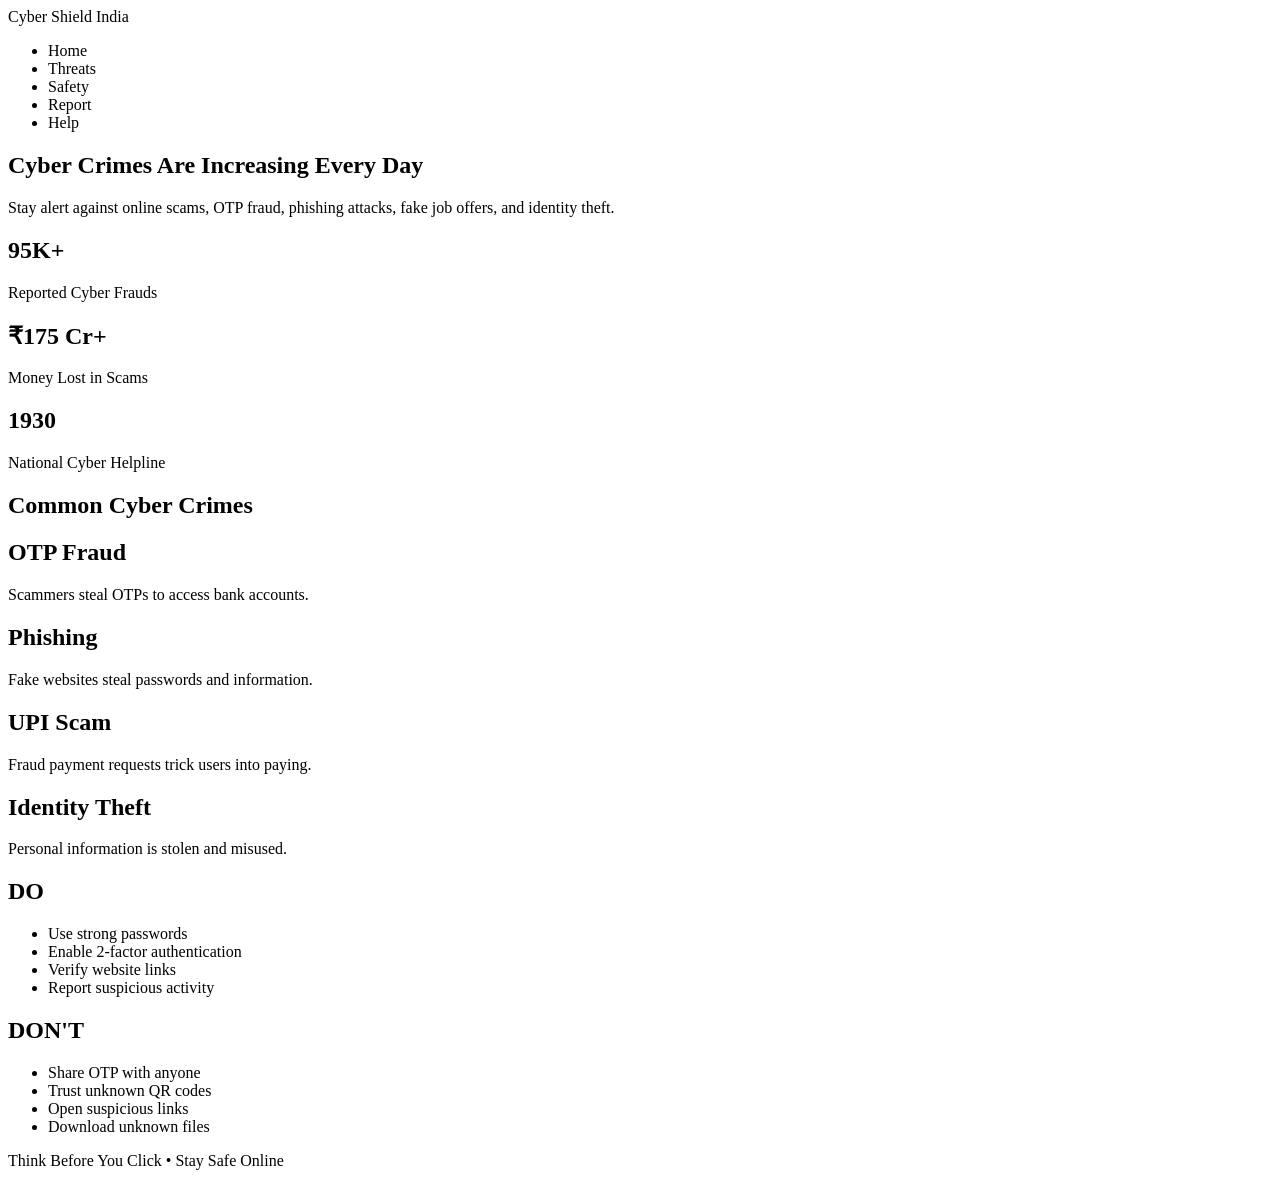
==== templates/info.html @ 9501ff32 "project8.0" ====
<!DOCTYPE html>
<html lang="en">

<head>
    <meta charset="UTF-8">
    <meta name="viewport" content="width=device-width, initial-scale=1.0">
    <title>Cyber Shield India</title>

    <link rel="stylesheet" href="{{ url_for('static', filename='style.css') }}">
</head>

<body>

    <!-- NAVBAR -->

    <nav>

        <div class="logo">
            Cyber Shield India
        </div>

        <ul>
            <li>Home</li>
            <li>Threats</li>
            <li>Safety</li>
            <li>Report</li>
            <li>Help</li>
        </ul>

    </nav>

    <!-- HERO SECTION -->

    <section class="info-hero">

        <h1>Cyber Crimes Are Increasing Every Day</h1>

        <p>
            Stay alert against online scams, OTP fraud, phishing attacks,
            fake job offers, and identity theft.
        </p>

    </section>

    <!-- STATISTICS -->

    <section class="stats-section">

        <div class="stat-box">
            <h2>95K+</h2>
            <p>Reported Cyber Frauds</p>
        </div>

        <div class="stat-box">
            <h2>₹175 Cr+</h2>
            <p>Money Lost in Scams</p>
        </div>

        <div class="stat-box">
            <h2>1930</h2>
            <p>National Cyber Helpline</p>
        </div>

    </section>

    <!-- CRIME TYPES -->

    <section class="crime-section">

        <h1>Common Cyber Crimes</h1>

        <div class="crime-grid">

            <div class="crime-item">
                <h2>OTP Fraud</h2>
                <p>Scammers steal OTPs to access bank accounts.</p>
            </div>

            <div class="crime-item">
                <h2>Phishing</h2>
                <p>Fake websites steal passwords and information.</p>
            </div>

            <div class="crime-item">
                <h2>UPI Scam</h2>
                <p>Fraud payment requests trick users into paying.</p>
            </div>

            <div class="crime-item">
                <h2>Identity Theft</h2>
                <p>Personal information is stolen and misused.</p>
            </div>

        </div>

    </section>

    <!-- DO & DON'T -->

    <section class="safety-section">

        <div class="do-box">

            <h2>DO</h2>

            <ul>
                <li>Use strong passwords</li>
                <li>Enable 2-factor authentication</li>
                <li>Verify website links</li>
                <li>Report suspicious activity</li>

            </ul>

        </div>

        <div class="dont-box">

            <h2>DON'T</h2>

            <ul>
                <li>Share OTP with anyone</li>
                <li>Trust unknown QR codes</li>
                <li>Open suspicious links</li>
                <li>Download unknown files</li>

            </ul>

        </div>

    </section>

    <!-- FOOTER -->

    <footer>

        <p>
            Think Before You Click • Stay Safe Online
        </p>

    </footer>

</body>
</html>
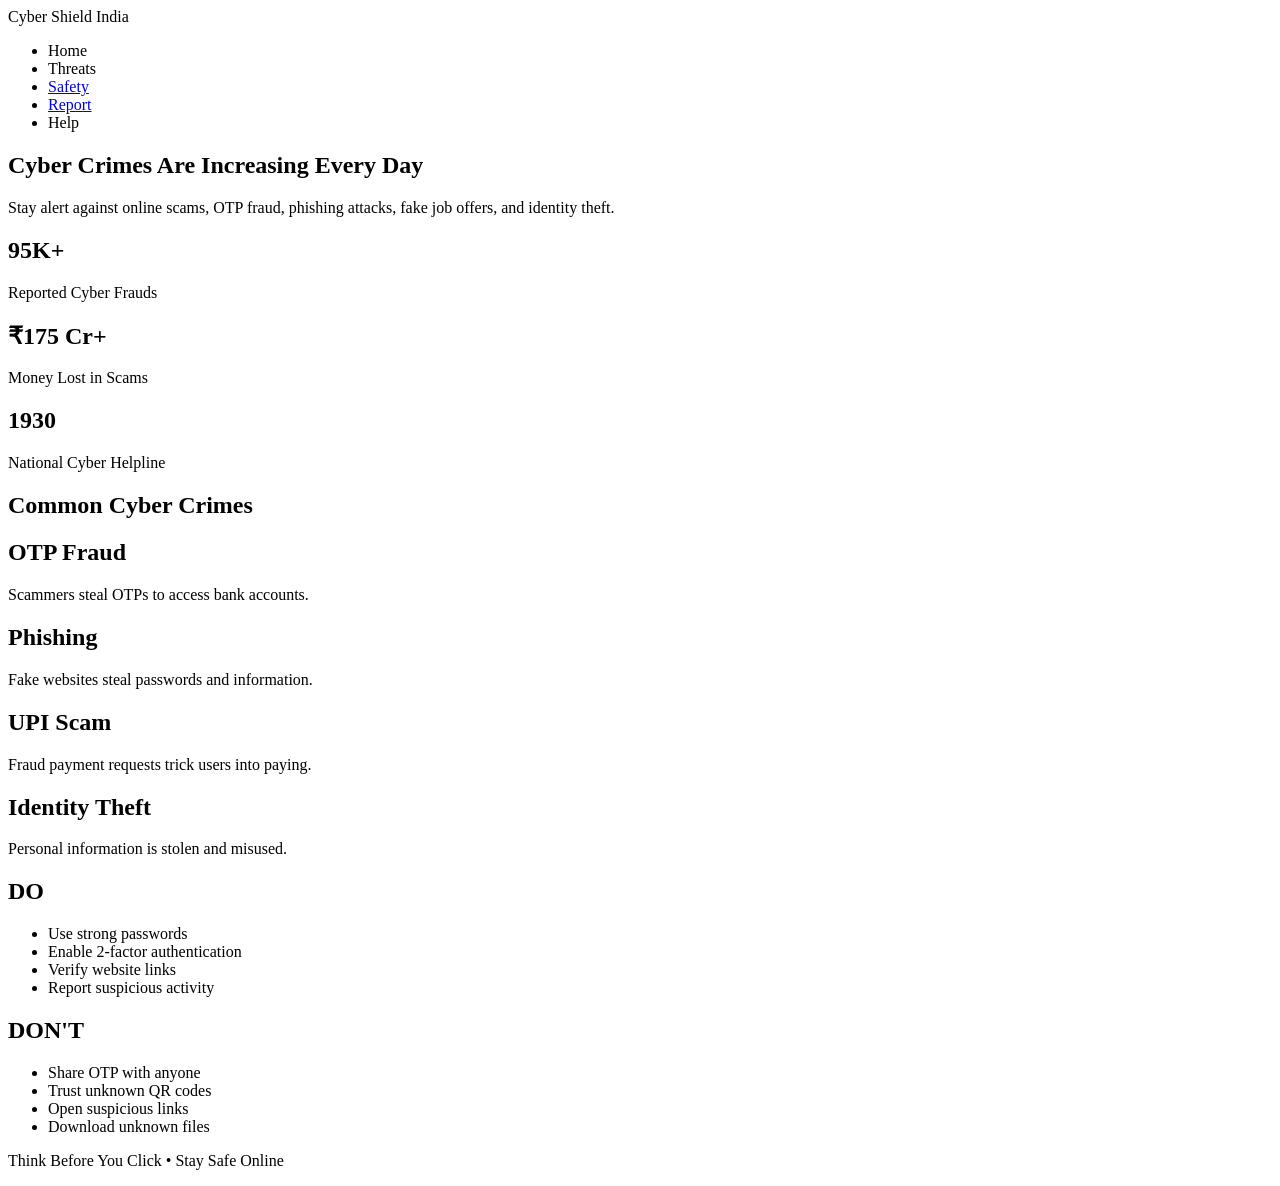
==== commit a5e715f0: "Added safety section and improved UI" ====
--- a/templates/info.html
+++ b/templates/info.html
@@ -22,8 +22,8 @@
         <ul>
             <li>Home</li>
             <li>Threats</li>
-            <li>Safety</li>
-            <li>Report</li>
+            <li><a href="/safety">Safety</a></li>
+            <li><a href="/report">Report</a></li>
             <li>Help</li>
         </ul>
 
@@ -128,6 +128,7 @@
         </div>
 
     </section>
+     
 
     <!-- FOOTER -->
 
